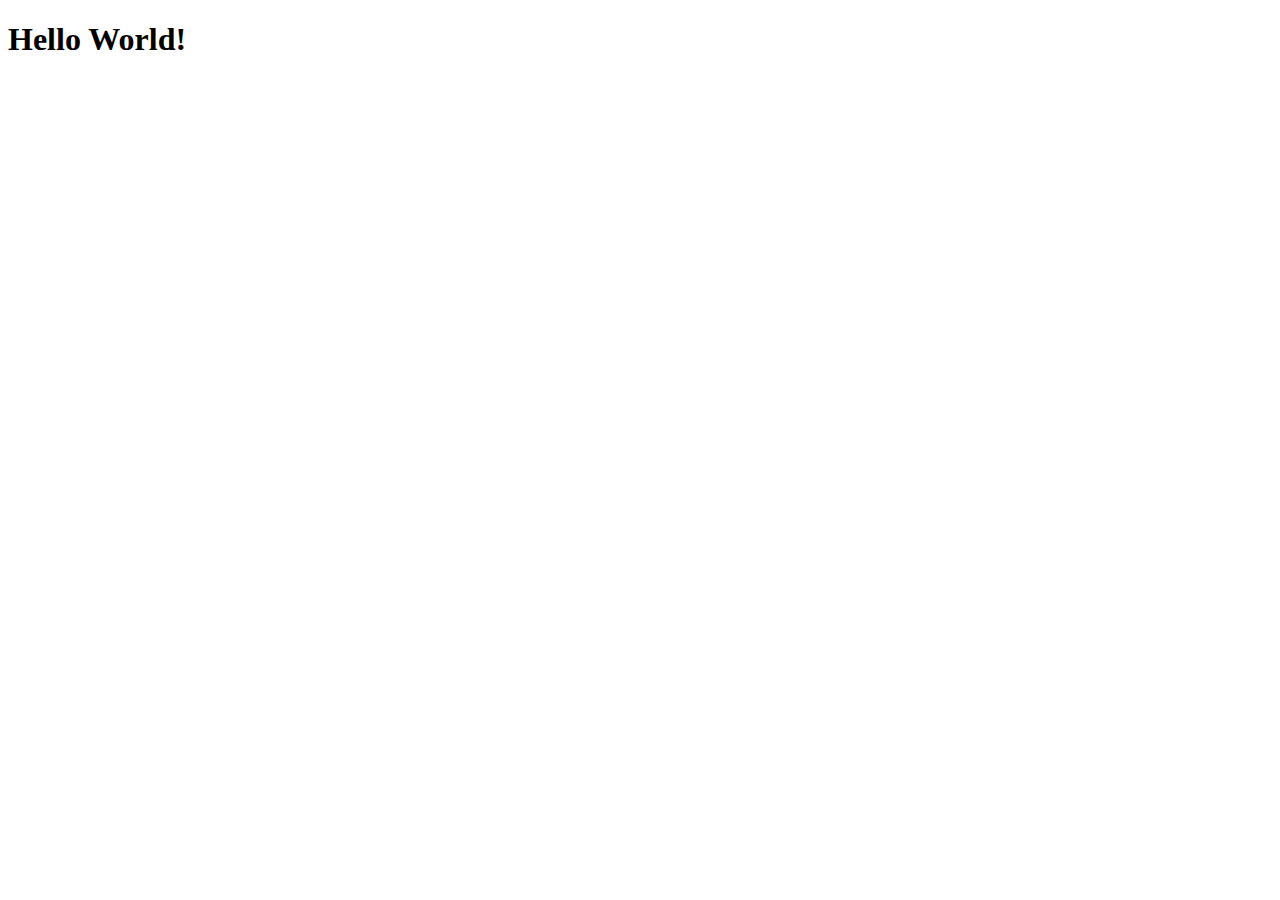
==== index.html @ e7240143 "first" ====
<!DOCTYPE html>
<html lang="en">
<head>
    <meta charset="UTF-8">
    <meta http-equiv="X-UA-Compatible" content="IE=edge">
    <meta name="viewport" content="width=device-width, initial-scale=1.0">
    <title>Bill Gates</title>
</head>
<body>
  <h1>Hello World!</h1>
</body>
</html>
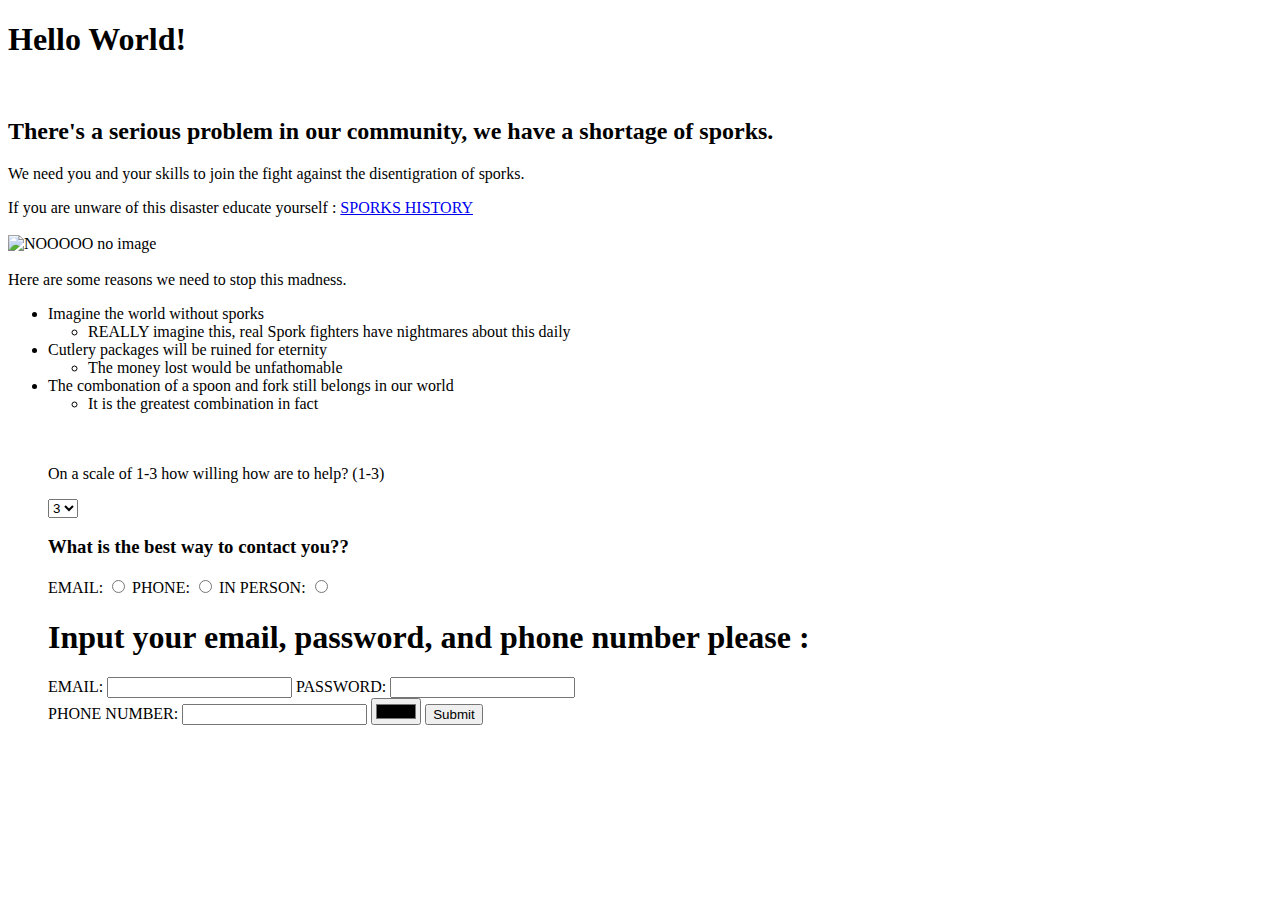
==== commit b5105ab9: "Complete Final Assessment" ====
--- a/index.html
+++ b/index.html
@@ -8,5 +8,93 @@
 </head>
 <body>
   <h1>Hello World!</h1>
+
+  <br>
+
+  <h2>There's a serious problem in our community, we have a shortage of sporks.</h2>
+
+
+<p>We need you and your skills to join the fight against the disentigration of sporks.</p>
+
+<p>If you are unware of this disaster educate yourself :
+
+  
+<a href = https://www.nytimes.com/2013/12/01/magazine/who-made-that-spork.html>SPORKS HISTORY</a>
+  <br>
+  <br>
+<img src = "https://cdn.vox-cdn.com/thumbor/z8l8e8iK723zhKiLgPHHsDFtzqg=/0x22:3000x2272/1200x800/filters:focal(0x22:3000x2272)/cdn.vox-cdn.com/uploads/chorus_image/image/46587970/sporkmain.0.0.jpg" alt = "NOOOOO no image"
+
+style = "width:400px;height:400px;">
+
+<br>
+<br>
+
+
+
+
+Here are some reasons we need to stop this madness.
+
+
+<ul>
+  <li>Imagine the world without sporks</li><ul><li>REALLY imagine this, real Spork fighters have nightmares about this daily</li></ul>
+  <li>Cutlery packages will be ruined for eternity</li><ul><li>The money lost would be unfathomable</li></ul>
+  <li>The combonation of a spoon and fork still belongs in our world</li><ul><li>It is the greatest combination in fact</li></ul>
+
+
+  <br>
+  <br>
+
+
+<form method = "get">
+
+  <p>On a scale of 1-3 how willing how are to help? (1-3)</p>
+            <select name = "stars">
+              <option value ="Very much so">3</option>
+              <option value ="I might help">2</option>
+              <option value ="I'm not even interested">1</option>
+            </select>
+
+
+
+    <h3>What is the best way to contact you??</h3>
+    <label for ="email">EMAIL:</label>
+    <input type = "radio" id = "email" name = "contact choice" value = "email">
+
+
+    <label for ="phone">PHONE:</label>
+    <input type = "radio" id = "phone" name = "contact choice" value = "phone">
+
+    <label for = "in person">IN PERSON:</label>
+    <input type = "radio" id = "in person" name = "contact choice" value = "in person">
+
+
+      <h1>Input your email, password, and phone number please :</h1>
+    
+      <label for = "emailtag" >EMAIL:</label>
+    
+    
+      <input id = "emailtag" name = "" value = "">
+    
+      <label for = "passtag">PASSWORD:</label>
+      
+      <input type = "password" name = "" value = "">
+      <br>
+    
+    
+      <label for = "phonetag" >PHONE NUMBER:</label>
+    
+      <input type = "number"  id = "number" name = ""  value = "">
+    
+    
+      <input type = "color" name = "" value = "">
+    
+      <input type = "submit" name = "" value = "Submit">
+
+
+  </form>
+
+
+
+
 </body>
 </html>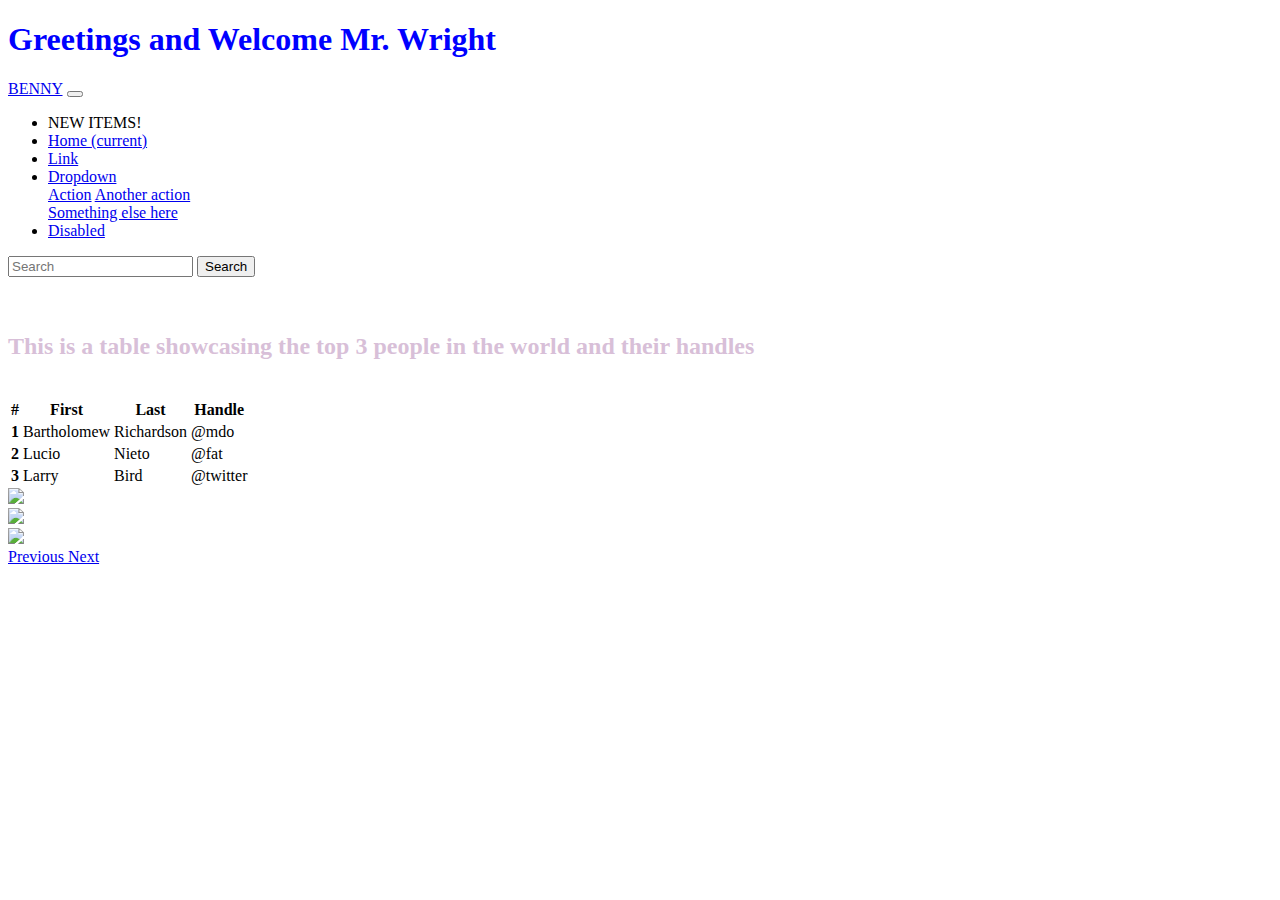
==== commit 8fcc1242: "Bootstrap Final Assesment" ====
--- a/index.html
+++ b/index.html
@@ -1,100 +1,133 @@
 <!DOCTYPE html>
-<html lang="en">
-<head>
-    <meta charset="UTF-8">
-    <meta http-equiv="X-UA-Compatible" content="IE=edge">
-    <meta name="viewport" content="width=device-width, initial-scale=1.0">
-    <title>Bill Gates</title>
-</head>
-<body>
-  <h1>Hello World!</h1>
+<html lang="en" dir="ltr">
+  <head>
+    <meta charset = "utf-8">
+    <title> Benny's Page for Boootstrap </title>
+    <link rel="stylesheet" href="https://cdn.jsdelivr.net/npm/bootstrap@4.6.0/dist/css/bootstrap.min.css" integrity="sha384-B0vP5xmATw1+K9KRQjQERJvTumQW0nPEzvF6L/Z6nronJ3oUOFUFpCjEUQouq2+l" crossorigin="anonymous">
+    <link rel="stylesheet" href= "style.css">
+    <script src="https://code.jquery.com/jquery-3.5.1.slim.min.js" integrity="sha384-DfXdz2htPH0lsSSs5nCTpuj/zy4C+OGpamoFVy38MVBnE+IbbVYUew+OrCXaRkfj" crossorigin="anonymous"></script>
+    <script src="https://cdn.jsdelivr.net/npm/bootstrap@4.6.0/dist/js/bootstrap.bundle.min.js" integrity="sha384-Piv4xVNRyMGpqkS2by6br4gNJ7DXjqk09RmUpJ8jgGtD7zP9yug3goQfGII0yAns" crossorigin="anonymous"></script>
+    <title>Forms</title>
+  </head>
+  <body>
+    <div class="container">
+      <div class="jumbotron">
+      <h1 class="myh1">Greetings and Welcome Mr. Wright</h1>
+      </div>
 
+
+    <nav class="navbar navbar-dark bg-dark">
+      <a class="navbar-brand" href="#">BENNY</a>
+      <button class="navbar-toggler" type="button" data-toggle="collapse" data-target="#navbarSupportedContent" aria-controls="navbarSupportedContent" aria-expanded="false" aria-label="Toggle navigation">
+        <span class="navbar-toggler-icon"></span>
+      </button>
+      
+      
+      <div class="collapse navbar-collapse" id="navbarSupportedContent">
+        <ul class="navbar-nav mr-auto">
+
+            <li class="nav-item active">NEW ITEMS!</li>
+
+          <li class="nav-item active">
+            <a class="nav-link" href="#">Home <span class="sr-only">(current)</span></a>
+          </li>
+          <li class="nav-item">
+            <a class="nav-link" href="file:///C:/Users/s_BenjaManse27852/Documents/Code/Flask-Bootcamp-master/00-HTML-CSS-Bootstrap/01-HTML-Crash-Course/Part1_html_basics.html">Link</a>
+          </li>
+          <li class="nav-item dropdown">
+            <a class="nav-link dropdown-toggle" href="#" id="navbarDropdown" role="button" data-toggle="dropdown" aria-haspopup="true" aria-expanded="false">
+              Dropdown
+            </a>
+            <div class="dropdown-menu" aria-labelledby="navbarDropdown">
+              <a class="dropdown-item" href="#">Action</a>
+              <a class="dropdown-item" href="#">Another action</a>
+              <div class="dropdown-divider"></div>
+              <a class="dropdown-item" href="#">Something else here</a>
+            </div>
+          </li>
+          <li class="nav-item">
+            <a class="nav-link disabled" href="#" tabindex="-1" aria-disabled="true">Disabled</a>
+          </li>
+        </ul>
+        <form class="form-inline my-2 my-lg-0">
+          <input class="form-control mr-sm-2" type="search" placeholder="Search" aria-label="Search">
+          <button class="btn btn-outline-success my-2 my-sm-0" type="submit">Search</button>
+        </form>
+      </div>
+    </nav>
+
+    <br>
+    <br>
+
+<div>
+
+  <h2 class= "myh22"> This is a table showcasing the top 3 people in the world and their handles</h2>
+  </div>
+  
   <br>
 
-  <h2>There's a serious problem in our community, we have a shortage of sporks.</h2>
+    <table class="table table-striped">
+      <thead>
+        <tr>
+          <th scope="col">#</th>
+          <th scope="col">First</th>
+          <th scope="col">Last</th>
+          <th scope="col">Handle</th>
+        </tr>
+      </thead>
+      <tbody>
+        <tr>
+          <th scope="row">1</th>
+          <td>Bartholomew</td>
+          <td>Richardson</td>
+          <td>@mdo</td>
+        </tr>
+        <tr>
+          <th scope="row">2</th>
+          <td>Lucio</td>
+          <td>Nieto</td>
+          <td>@fat</td>
+        </tr>
+        <tr>
+          <th scope="row">3</th>
+          <td>Larry</td>
+          <td>Bird</td>
+          <td>@twitter</td>
+        </tr>
+      </tbody>
+    </table>
 
 
-<p>We need you and your skills to join the fight against the disentigration of sporks.</p>
+    
 
-<p>If you are unware of this disaster educate yourself :
+<div>
+  <div id="carouselExampleControls" class="carousel slide" data-ride="carousel">
+    <div class="carousel-inner">
+      <div class="carousel-item active">
+        <img class="d-block w-100" src="https://images.unsplash.com/photo-1464852045489-bccb7d17fe39?ixid=MnwxMjA3fDB8MHxzZWFyY2h8MjJ8fHNub3d8ZW58MHx8MHx8&ixlib=rb-1.2.1&auto=format&fit=crop&w=700&q=60"><alt="First slide">
+      </div>
+      <div class="carousel-item">
+        <img class="d-block w-100" src="https://images.unsplash.com/photo-1482784160316-6eb046863ece?ixid=MnwxMjA3fDB8MHxzZWFyY2h8MzB8fHNub3d8ZW58MHx8MHx8&ixlib=rb-1.2.1&auto=format&fit=crop&w=700&q=60"><alt="Second slide">
+      </div>
+      <div class="carousel-item">
+        <img class="d-block w-100" src="https://images.unsplash.com/photo-1488818138649-d2734488e6d0?ixid=MnwxMjA3fDB8MHxzZWFyY2h8Mjd8fHNub3d8ZW58MHx8MHx8&ixlib=rb-1.2.1&auto=format&fit=crop&w=700&q=60"><alt="Third slide">
+      </div>
+    </div>
+    <a class="carousel-control-prev" href="#carouselExampleControls" role="button" data-slide="prev">
+      <span class="carousel-control-prev-icon" aria-hidden="true"></span>
+      <span class="sr-only">Previous</span>
+    </a>
+    <a class="carousel-control-next" href="#carouselExampleControls" role="button" data-slide="next">
+      <span class="carousel-control-next-icon" aria-hidden="true"></span>
+      <span class="sr-only">Next</span>
+    </a>
+  </div>
+</div>
 
-  
-<a href = https://www.nytimes.com/2013/12/01/magazine/who-made-that-spork.html>SPORKS HISTORY</a>
-  <br>
-  <br>
-<img src = "https://cdn.vox-cdn.com/thumbor/z8l8e8iK723zhKiLgPHHsDFtzqg=/0x22:3000x2272/1200x800/filters:focal(0x22:3000x2272)/cdn.vox-cdn.com/uploads/chorus_image/image/46587970/sporkmain.0.0.jpg" alt = "NOOOOO no image"
 
-style = "width:400px;height:400px;">
-
-<br>
-<br>
+  </body>
 
 
 
 
-Here are some reasons we need to stop this madness.
-
-
-<ul>
-  <li>Imagine the world without sporks</li><ul><li>REALLY imagine this, real Spork fighters have nightmares about this daily</li></ul>
-  <li>Cutlery packages will be ruined for eternity</li><ul><li>The money lost would be unfathomable</li></ul>
-  <li>The combonation of a spoon and fork still belongs in our world</li><ul><li>It is the greatest combination in fact</li></ul>
-
-
-  <br>
-  <br>
-
-
-<form method = "get">
-
-  <p>On a scale of 1-3 how willing how are to help? (1-3)</p>
-            <select name = "stars">
-              <option value ="Very much so">3</option>
-              <option value ="I might help">2</option>
-              <option value ="I'm not even interested">1</option>
-            </select>
-
-
-
-    <h3>What is the best way to contact you??</h3>
-    <label for ="email">EMAIL:</label>
-    <input type = "radio" id = "email" name = "contact choice" value = "email">
-
-
-    <label for ="phone">PHONE:</label>
-    <input type = "radio" id = "phone" name = "contact choice" value = "phone">
-
-    <label for = "in person">IN PERSON:</label>
-    <input type = "radio" id = "in person" name = "contact choice" value = "in person">
-
-
-      <h1>Input your email, password, and phone number please :</h1>
-    
-      <label for = "emailtag" >EMAIL:</label>
-    
-    
-      <input id = "emailtag" name = "" value = "">
-    
-      <label for = "passtag">PASSWORD:</label>
-      
-      <input type = "password" name = "" value = "">
-      <br>
-    
-    
-      <label for = "phonetag" >PHONE NUMBER:</label>
-    
-      <input type = "number"  id = "number" name = ""  value = "">
-    
-    
-      <input type = "color" name = "" value = "">
-    
-      <input type = "submit" name = "" value = "Submit">
-
-
-  </form>
-
-
-
-
-</body>
-</html>+    </html>--- a/style.css
+++ b/style.css
@@ -0,0 +1,7 @@
+.myh1{
+    color: blue;
+}
+
+.myh22{
+    color:thistle;
+}
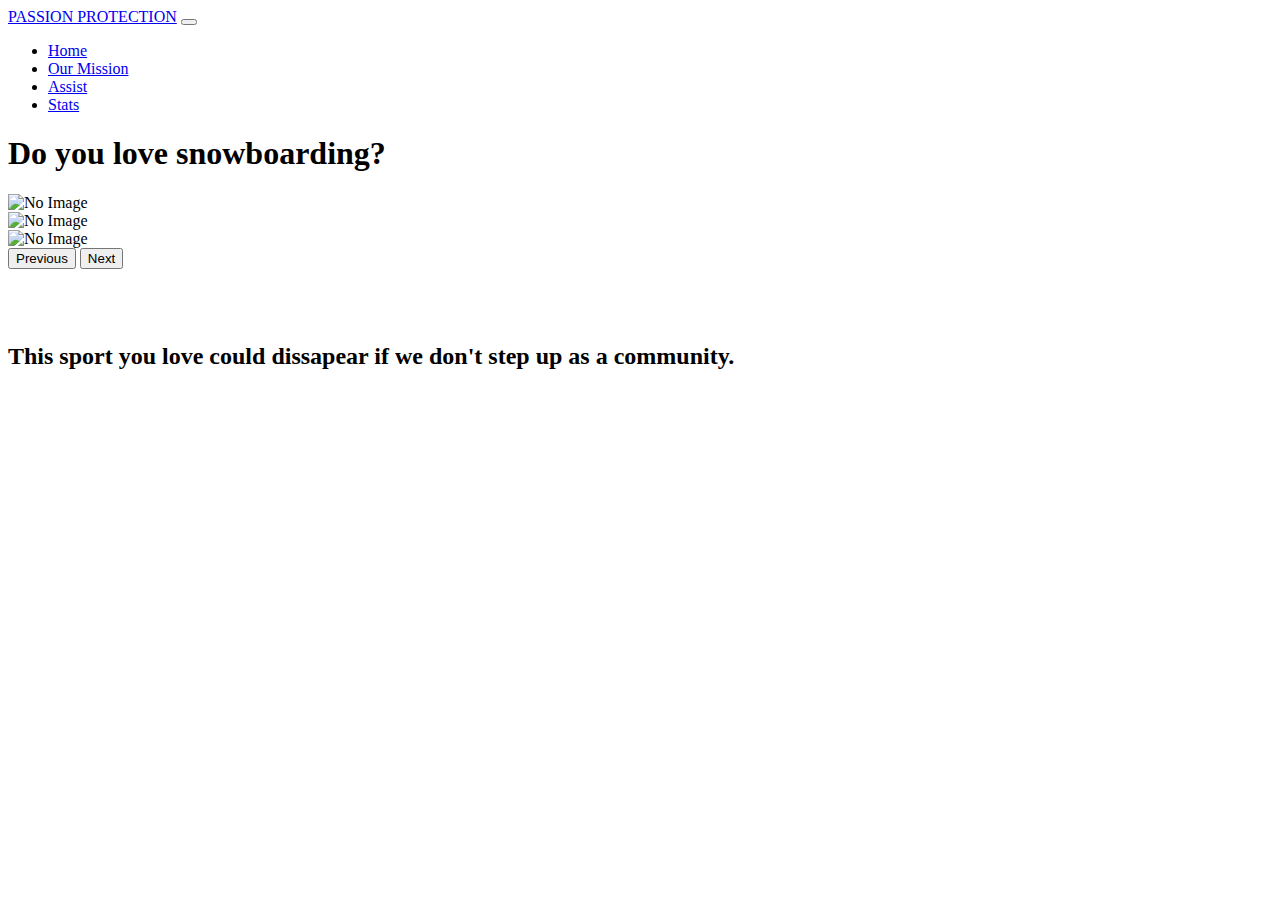
==== commit 74eb6c52: "hi" ====
--- a/index.html
+++ b/index.html
@@ -1,133 +1,50 @@
 <!DOCTYPE html>
-<html lang="en" dir="ltr">
-  <head>
-    <meta charset = "utf-8">
-    <title> Benny's Page for Boootstrap </title>
-    <link rel="stylesheet" href="https://cdn.jsdelivr.net/npm/bootstrap@4.6.0/dist/css/bootstrap.min.css" integrity="sha384-B0vP5xmATw1+K9KRQjQERJvTumQW0nPEzvF6L/Z6nronJ3oUOFUFpCjEUQouq2+l" crossorigin="anonymous">
-    <link rel="stylesheet" href= "style.css">
-    <script src="https://code.jquery.com/jquery-3.5.1.slim.min.js" integrity="sha384-DfXdz2htPH0lsSSs5nCTpuj/zy4C+OGpamoFVy38MVBnE+IbbVYUew+OrCXaRkfj" crossorigin="anonymous"></script>
-    <script src="https://cdn.jsdelivr.net/npm/bootstrap@4.6.0/dist/js/bootstrap.bundle.min.js" integrity="sha384-Piv4xVNRyMGpqkS2by6br4gNJ7DXjqk09RmUpJ8jgGtD7zP9yug3goQfGII0yAns" crossorigin="anonymous"></script>
-    <title>Forms</title>
-  </head>
-  <body>
-    <div class="container">
-      <div class="jumbotron">
-      <h1 class="myh1">Greetings and Welcome Mr. Wright</h1>
-      </div>
+<html lang="en">
+<head>
+  <meta charset="UTF-8">
+  <meta http-equiv="X-UA-Compatible" content="IE=edge">
+  <meta name="viewport" content="width=device-width, initial-scale=1.0">
+
+  <link href="https://cdn.jsdelivr.net/npm/bootstrap@5.1.1/dist/css/bootstrap.min.css" rel="stylesheet" integrity="sha384-F3w7mX95PdgyTmZZMECAngseQB83DfGTowi0iMjiWaeVhAn4FJkqJByhZMI3AhiU" crossorigin="anonymous">
+  <title>PASSION PROTECTION</title>
+</head>
+<body>
+  <div data-include="nav"></div>
+  <div class="container">
+    <h1 class="display-1 text-center">Do you love snowboarding?</h1>
 
 
-    <nav class="navbar navbar-dark bg-dark">
-      <a class="navbar-brand" href="#">BENNY</a>
-      <button class="navbar-toggler" type="button" data-toggle="collapse" data-target="#navbarSupportedContent" aria-controls="navbarSupportedContent" aria-expanded="false" aria-label="Toggle navigation">
-        <span class="navbar-toggler-icon"></span>
+    <div id="carouselExampleControls" class="carousel slide" data-bs-ride="carousel">
+      <div class="carousel-inner">
+        <div class="carousel-item active">
+          <img src="https://images.unsplash.com/photo-1550668035-a0cb629e5778?ixid=MnwxMjA3fDB8MHxzZWFyY2h8MzJ8fHNub3dib2FyZGluZ3xlbnwwfDB8MHx8&ixlib=rb-1.2.1&auto=format&fit=crop&w=900&q=60" class="d-block w-100" alt="No Image">
+        </div>
+        <div class="carousel-item">
+          <img src="https://images.unsplash.com/photo-1612450622914-59810e84c143?ixid=MnwxMjA3fDB8MHxzZWFyY2h8NHx8c25vd2JvYXJkaW5nfGVufDB8MHwwfHw%3D&ixlib=rb-1.2.1&auto=format&fit=crop&w=900&q=60" class="d-block w-80 mx-auto" alt="No Image">
+        </div>
+        <div class="carousel-item">
+          <img src="https://images.unsplash.com/photo-1478700485868-972b69dc3fc4?ixid=MnwxMjA3fDB8MHxzZWFyY2h8OXx8c25vd2JvYXJkaW5nfGVufDB8MHwwfHw%3D&ixlib=rb-1.2.1&auto=format&fit=crop&w=900&q=60" class="d-block w-80 mx-auto" alt="No Image">
+        </div>
+      </div>
+      <button class="carousel-control-prev" type="button" data-bs-target="#carouselExampleControls" data-bs-slide="prev">
+        <span class="carousel-control-prev-icon" aria-hidden="true"></span>
+        <span class="visually-hidden">Previous</span>
       </button>
-      
-      
-      <div class="collapse navbar-collapse" id="navbarSupportedContent">
-        <ul class="navbar-nav mr-auto">
+      <button class="carousel-control-next" type="button" data-bs-target="#carouselExampleControls" data-bs-slide="next">
+        <span class="carousel-control-next-icon" aria-hidden="true"></span>
+        <span class="visually-hidden">Next</span>
+      </button>
+    </div>
+      <br>
+      <br>
+      <br>
+          <h2>This sport you love could dissapear if we don't step up as a community.</h2>
 
-            <li class="nav-item active">NEW ITEMS!</li>
+  </div>
+  <!--Bootstrap and other JS scripts-->
+    <script src="https://cdn.jsdelivr.net/npm/bootstrap@5.1.1/dist/js/bootstrap.bundle.min.js" integrity="sha384-/bQdsTh/da6pkI1MST/rWKFNjaCP5gBSY4sEBT38Q/9RBh9AH40zEOg7Hlq2THRZ" crossorigin="anonymous"></script>
+    <script src="https://code.jquery.com/jquery-3.6.0.min.js" integrity="sha256-/xUj+3OJU5yExlq6GSYGSHk7tPXikynS7ogEvDej/m4=" crossorigin="anonymous"></script>
+    <script type="text/javascript" src="scripts/scripts.js"></script>
+</body>
 
-          <li class="nav-item active">
-            <a class="nav-link" href="#">Home <span class="sr-only">(current)</span></a>
-          </li>
-          <li class="nav-item">
-            <a class="nav-link" href="file:///C:/Users/s_BenjaManse27852/Documents/Code/Flask-Bootcamp-master/00-HTML-CSS-Bootstrap/01-HTML-Crash-Course/Part1_html_basics.html">Link</a>
-          </li>
-          <li class="nav-item dropdown">
-            <a class="nav-link dropdown-toggle" href="#" id="navbarDropdown" role="button" data-toggle="dropdown" aria-haspopup="true" aria-expanded="false">
-              Dropdown
-            </a>
-            <div class="dropdown-menu" aria-labelledby="navbarDropdown">
-              <a class="dropdown-item" href="#">Action</a>
-              <a class="dropdown-item" href="#">Another action</a>
-              <div class="dropdown-divider"></div>
-              <a class="dropdown-item" href="#">Something else here</a>
-            </div>
-          </li>
-          <li class="nav-item">
-            <a class="nav-link disabled" href="#" tabindex="-1" aria-disabled="true">Disabled</a>
-          </li>
-        </ul>
-        <form class="form-inline my-2 my-lg-0">
-          <input class="form-control mr-sm-2" type="search" placeholder="Search" aria-label="Search">
-          <button class="btn btn-outline-success my-2 my-sm-0" type="submit">Search</button>
-        </form>
-      </div>
-    </nav>
-
-    <br>
-    <br>
-
-<div>
-
-  <h2 class= "myh22"> This is a table showcasing the top 3 people in the world and their handles</h2>
-  </div>
-  
-  <br>
-
-    <table class="table table-striped">
-      <thead>
-        <tr>
-          <th scope="col">#</th>
-          <th scope="col">First</th>
-          <th scope="col">Last</th>
-          <th scope="col">Handle</th>
-        </tr>
-      </thead>
-      <tbody>
-        <tr>
-          <th scope="row">1</th>
-          <td>Bartholomew</td>
-          <td>Richardson</td>
-          <td>@mdo</td>
-        </tr>
-        <tr>
-          <th scope="row">2</th>
-          <td>Lucio</td>
-          <td>Nieto</td>
-          <td>@fat</td>
-        </tr>
-        <tr>
-          <th scope="row">3</th>
-          <td>Larry</td>
-          <td>Bird</td>
-          <td>@twitter</td>
-        </tr>
-      </tbody>
-    </table>
-
-
-    
-
-<div>
-  <div id="carouselExampleControls" class="carousel slide" data-ride="carousel">
-    <div class="carousel-inner">
-      <div class="carousel-item active">
-        <img class="d-block w-100" src="https://images.unsplash.com/photo-1464852045489-bccb7d17fe39?ixid=MnwxMjA3fDB8MHxzZWFyY2h8MjJ8fHNub3d8ZW58MHx8MHx8&ixlib=rb-1.2.1&auto=format&fit=crop&w=700&q=60"><alt="First slide">
-      </div>
-      <div class="carousel-item">
-        <img class="d-block w-100" src="https://images.unsplash.com/photo-1482784160316-6eb046863ece?ixid=MnwxMjA3fDB8MHxzZWFyY2h8MzB8fHNub3d8ZW58MHx8MHx8&ixlib=rb-1.2.1&auto=format&fit=crop&w=700&q=60"><alt="Second slide">
-      </div>
-      <div class="carousel-item">
-        <img class="d-block w-100" src="https://images.unsplash.com/photo-1488818138649-d2734488e6d0?ixid=MnwxMjA3fDB8MHxzZWFyY2h8Mjd8fHNub3d8ZW58MHx8MHx8&ixlib=rb-1.2.1&auto=format&fit=crop&w=700&q=60"><alt="Third slide">
-      </div>
-    </div>
-    <a class="carousel-control-prev" href="#carouselExampleControls" role="button" data-slide="prev">
-      <span class="carousel-control-prev-icon" aria-hidden="true"></span>
-      <span class="sr-only">Previous</span>
-    </a>
-    <a class="carousel-control-next" href="#carouselExampleControls" role="button" data-slide="next">
-      <span class="carousel-control-next-icon" aria-hidden="true"></span>
-      <span class="sr-only">Next</span>
-    </a>
-  </div>
-</div>
-
-
-  </body>
-
-
-
-
-    </html>+</html>